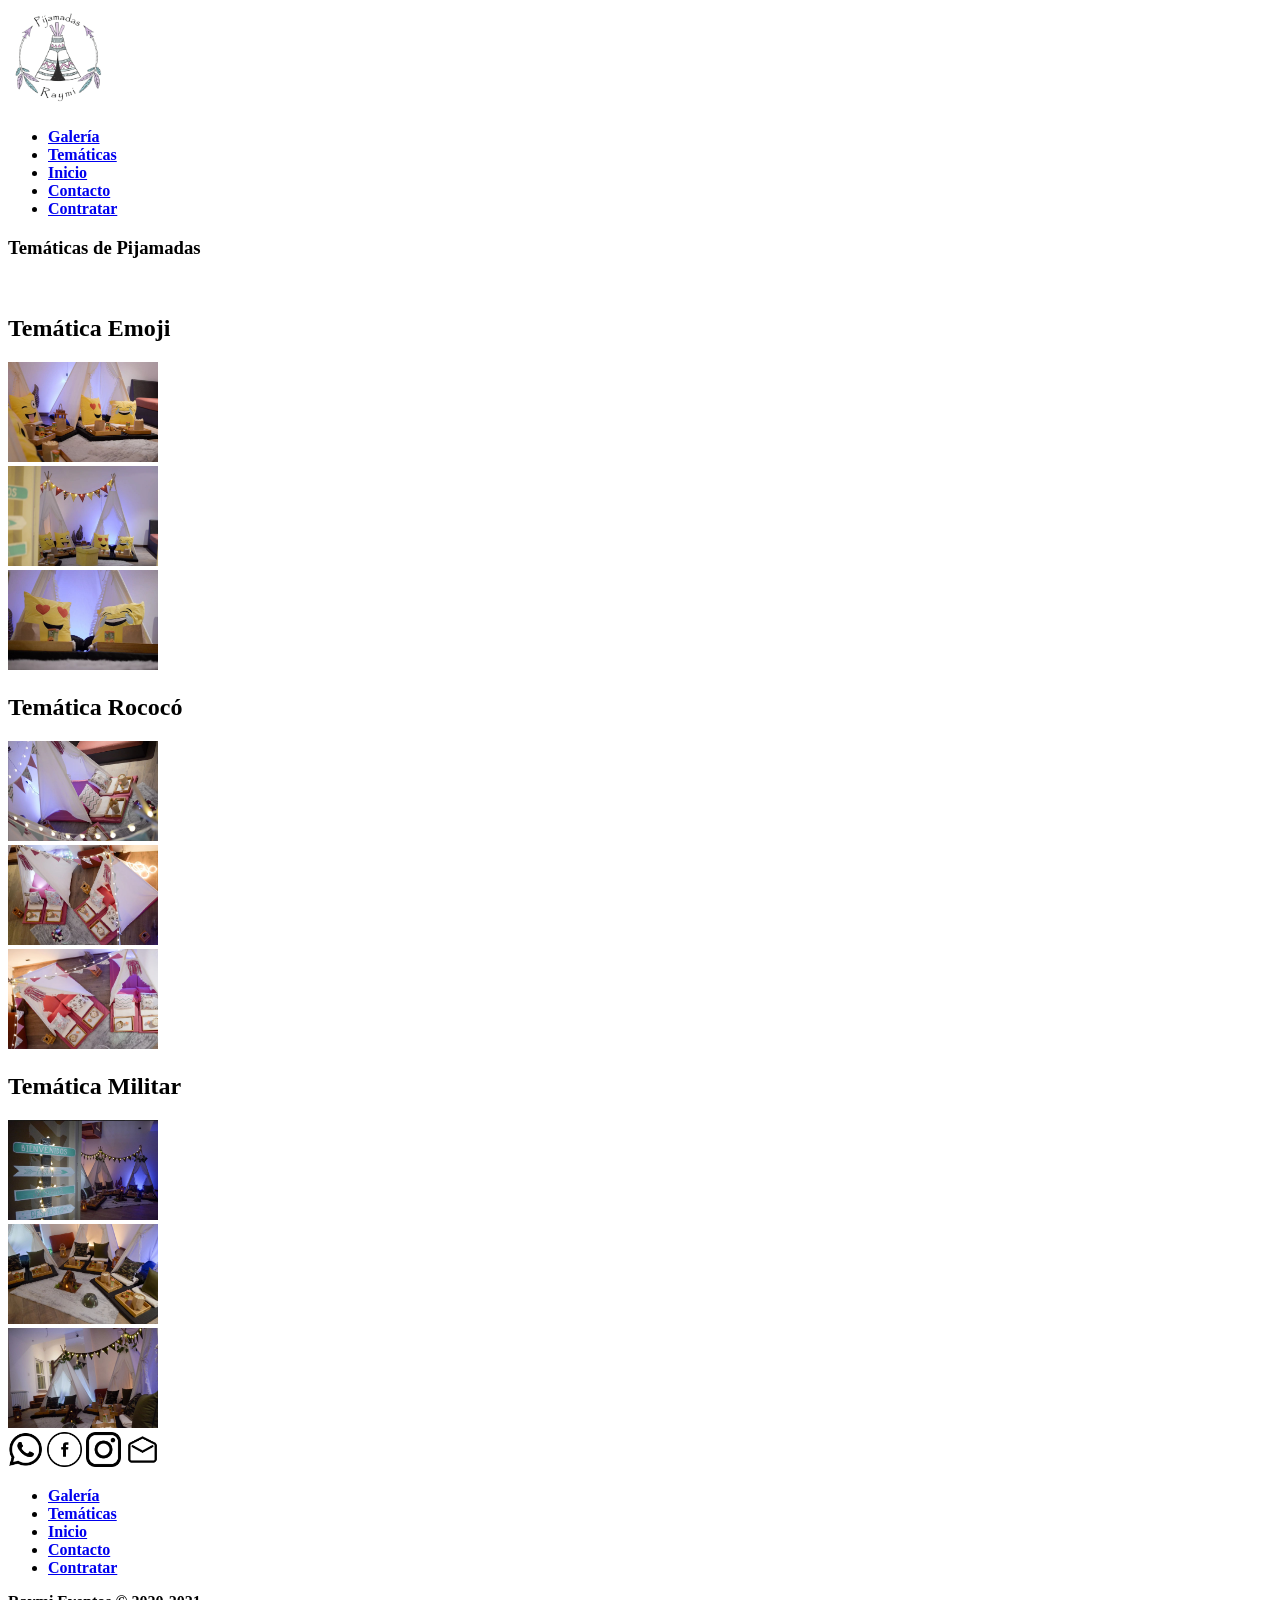
==== tematicas.html @ f9fc1d2e "Add files via upload" ====
<!DOCTYPE html>
<html lang="en">
<head>
    <meta charset="UTF-8">
    <meta http-equiv="X-UA-Compatible" content="IE=edge">
    <meta name="viewport" content="width=device-width, initial-scale=1.0">
    <link rel="icon" href="imgs/asd.png">
    <title>Raymi Eventos | Nuestras Temáticas</title>
    <link rel="stylesheet" href="estilos/Styles.css">
    <meta name="description" content="Pijamadas Raymi Eventos">
    <meta name="keywords" content="RAYMI, EVENTOS, PIJAMADAS, HTML, SOÑAR">
</head>
<body>
   <div id="logoraymi">
      <a href="Index.html"> <img src="imgs/asd.png" height="100px" alt="Logo Raymi"></a>  
   </div>
     <section><nav class="menú">
     <header>
       <div id="nav1">
          <section><nav class="menu">
          <ul class="menu">
            <li><a href="Galeria.html"><b>Galería</b></a></li>
            <li><a href="Tematicas.html"><b>Temáticas</b></a></li>
            <li><a href="Index.html"><b>Inicio</b></a></li>
            <li><a href="contacto.html"><b>Contacto</b></a></li>
            <li><a href="Contratar.html"><b>Contratar</b></a></li>
            </ul>  
            </nav>
       </div>
         <h1>Temáticas de Pijamadas</h1>
         <br>
   <main>

      <div id="emoji">
         <h2>Temática Emoji</h2>
         <div><img src="flexbox/img1.jpg" onmouseover="this.width=250;this.height=200;" onmouseout="this.width=150;this.height=100;" width="150" height="100" alt=""></div>
         <div><img src="flexbox/img2.jpg" onmouseover="this.width=250;this.height=200;" onmouseout="this.width=150;this.height=100;" width="150" height="100" alt=""></div>
         <div><img src="flexbox/img11.jpg" onmouseover="this.width=250;this.height=200;" onmouseout="this.width=150;this.height=100;" width="150" height="100" alt=""></div>
      </div>
      
      <div id="rococo">
       <h2>Temática Rococó</h2>
       <div><img src="flexbox/img3.jpg" onmouseover="this.width=250;this.height=200;" onmouseout="this.width=150;this.height=100;" width="150" height="100" alt=""></div>
       <div><img src="flexbox/img4.jpg" onmouseover="this.width=250;this.height=200;" onmouseout="this.width=150;this.height=100;" width="150" height="100" alt=""></div>
       <div><img src="flexbox/img10.jpg" onmouseover="this.width=250;this.height=200;" onmouseout="this.width=150;this.height=100;" width="150" height="100" alt=""></div>
      </div>  
      
      <div id="militar">
        <h2>Temática Militar</h2>
        <div><img src="flexbox/img9.jpg" onmouseover="this.width=250;this.height=200;" onmouseout="this.width=150;this.height=100;" width="150" height="100" alt=""></div>
        <div><img src="flexbox/img5.jpg" onmouseover="this.width=250;this.height=200;" onmouseout="this.width=150;this.height=100;" width="150" height="100" alt=""></div>
        <div><img src="flexbox/img12.jpg" onmouseover="this.width=250;this.height=200;" onmouseout="this.width=150;this.height=100;" width="150" height="100" alt=""></div>
      </div>
   </main>
   </header>
    
   <footer>

     <div id="icons">
      <a href="https://wa.me/5491137034283"> <img src="iconsfoot/whatsapp-icon.png" width="35px" height="35px" alt="WhatsApp"></a>
      <a href="https://www.facebook.com/PijamadasRaymi"> <img src="iconsfoot/facebook-icon.png" width="35px" height="35px" alt="Facebook"></a>
      <a href="https://www.instagram.com/raymi.eventos/"> <img src="iconsfoot/instagram-icon.png" width="35px" height="35px" alt="Instagram"></a>
      <a href="https://mail.google.com/mail/u/0/?tab=im#inbox?compose=GTvVlcSMVxpFwWrzsMZDdRCcpTPJBCPrDKQvBsKzDQrVGqzBTGnxJhXQQVcFfnTHhVZmHFFMqlTML"> <img src="iconsfoot/correo-icon.png" width="35px" height="35px" alt="Instagram"></a>
      </div>

      <div id="nav2">
      <section><nav class="menufoot">
         <ul class="menufoot">
            <li><a href="Galeria.html"><b>Galería</b></a></li>
            <li><a href="Tematicas.html"><b>Temáticas</b></a></li>
            <li><a href="Index.html"><b>Inicio</b></a></li>
            <li><a href="contacto.html"><b>Contacto</b></a></li>
            <li><a href="Contratar.html"><b>Contratar</b></a></li>
         </ul>  
      </nav>
      <div id="copyright">
         <p><b> Raymi Eventos © 2020-2021 </b></p>
      </div>

   </footer>
</body>
</html>
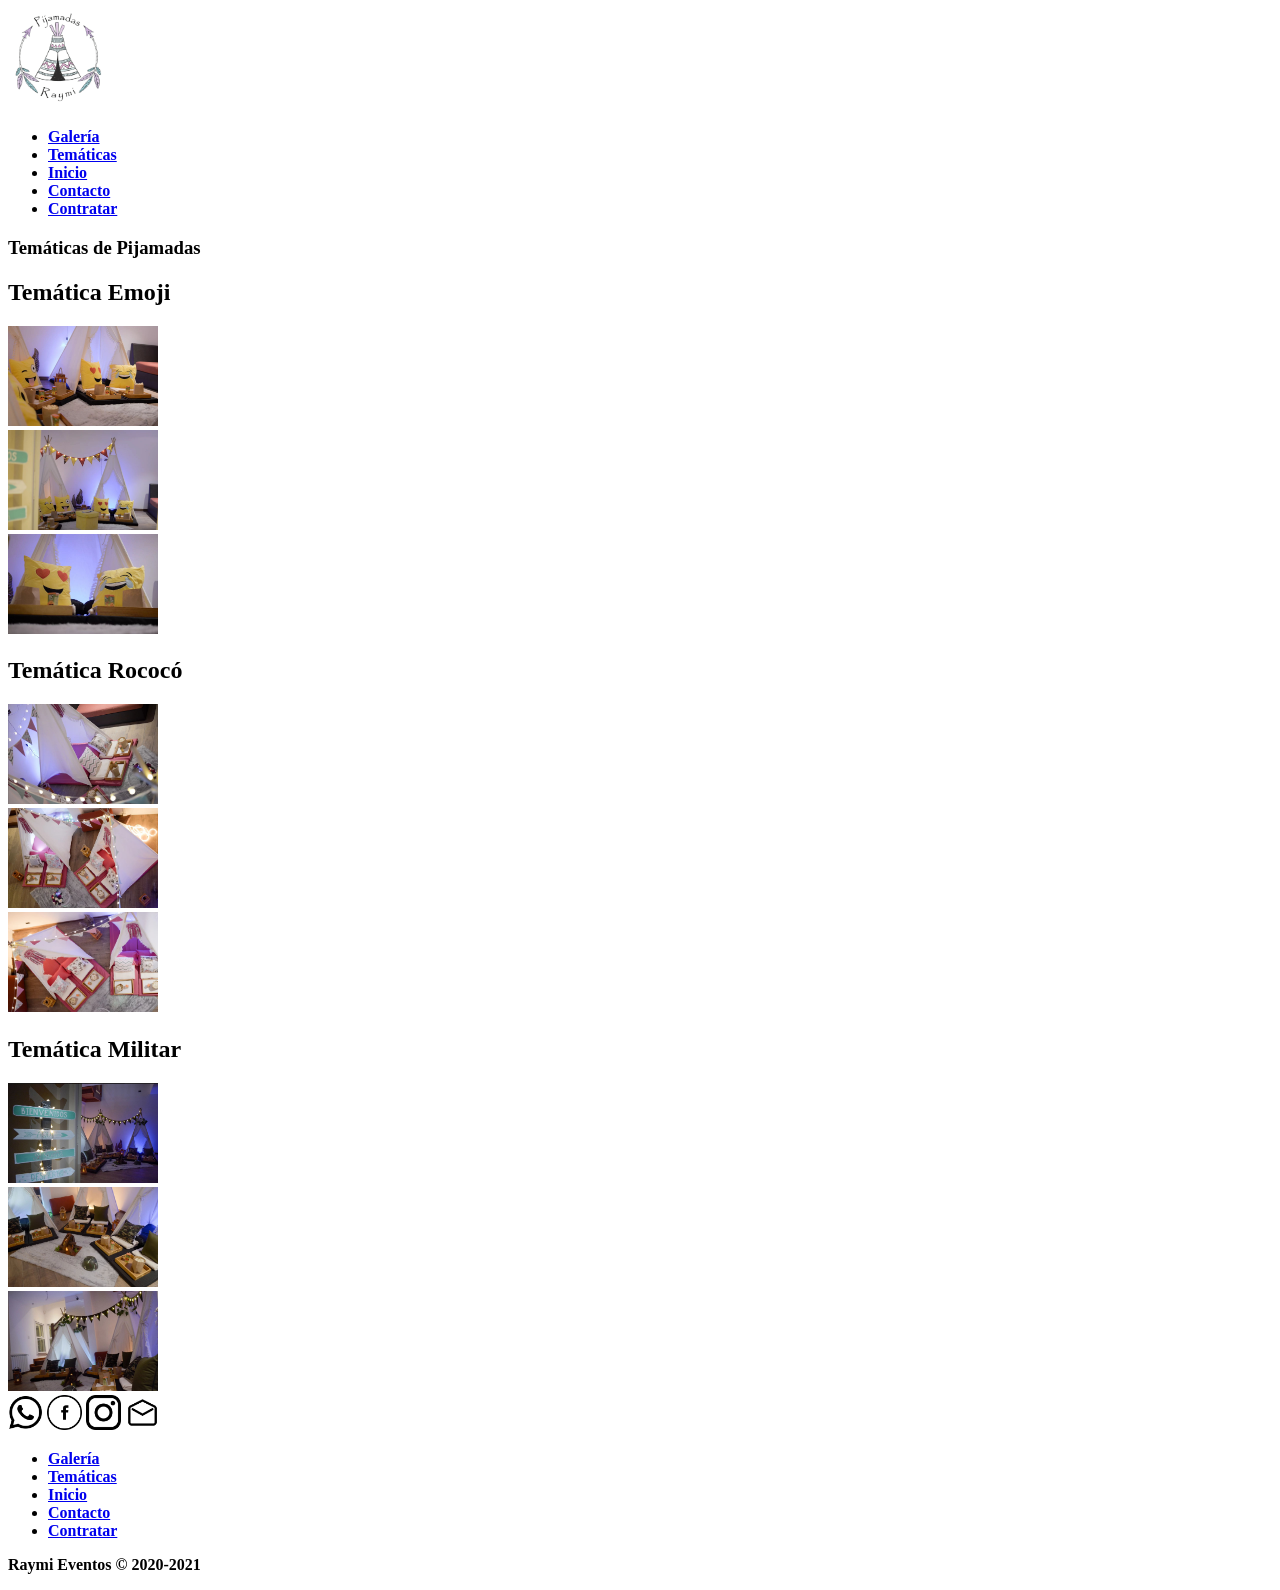
==== commit e0d7d6a5: "Add files via upload" ====
--- a/tematicas.html
+++ b/tematicas.html
@@ -15,20 +15,20 @@
       <a href="Index.html"> <img src="imgs/asd.png" height="100px" alt="Logo Raymi"></a>  
    </div>
      <section><nav class="menú">
-     <header>
-       <div id="nav1">
-          <section><nav class="menu">
-          <ul class="menu">
+   <header>
+   <div id="nav1">
+   
+      <section><nav class="menu">
+         <ul class="menu">
             <li><a href="Galeria.html"><b>Galería</b></a></li>
             <li><a href="Tematicas.html"><b>Temáticas</b></a></li>
             <li><a href="Index.html"><b>Inicio</b></a></li>
             <li><a href="contacto.html"><b>Contacto</b></a></li>
             <li><a href="Contratar.html"><b>Contratar</b></a></li>
-            </ul>  
-            </nav>
-       </div>
-         <h1>Temáticas de Pijamadas</h1>
-         <br>
+         </ul>  
+      </nav>
+   </div>
+      <h1>Temáticas de Pijamadas</h1>
    <main>
 
       <div id="emoji">
@@ -63,7 +63,7 @@
       <a href="https://mail.google.com/mail/u/0/?tab=im#inbox?compose=GTvVlcSMVxpFwWrzsMZDdRCcpTPJBCPrDKQvBsKzDQrVGqzBTGnxJhXQQVcFfnTHhVZmHFFMqlTML"> <img src="iconsfoot/correo-icon.png" width="35px" height="35px" alt="Instagram"></a>
       </div>
 
-      <div id="nav2">
+      <div id="nav1">
       <section><nav class="menufoot">
          <ul class="menufoot">
             <li><a href="Galeria.html"><b>Galería</b></a></li>
